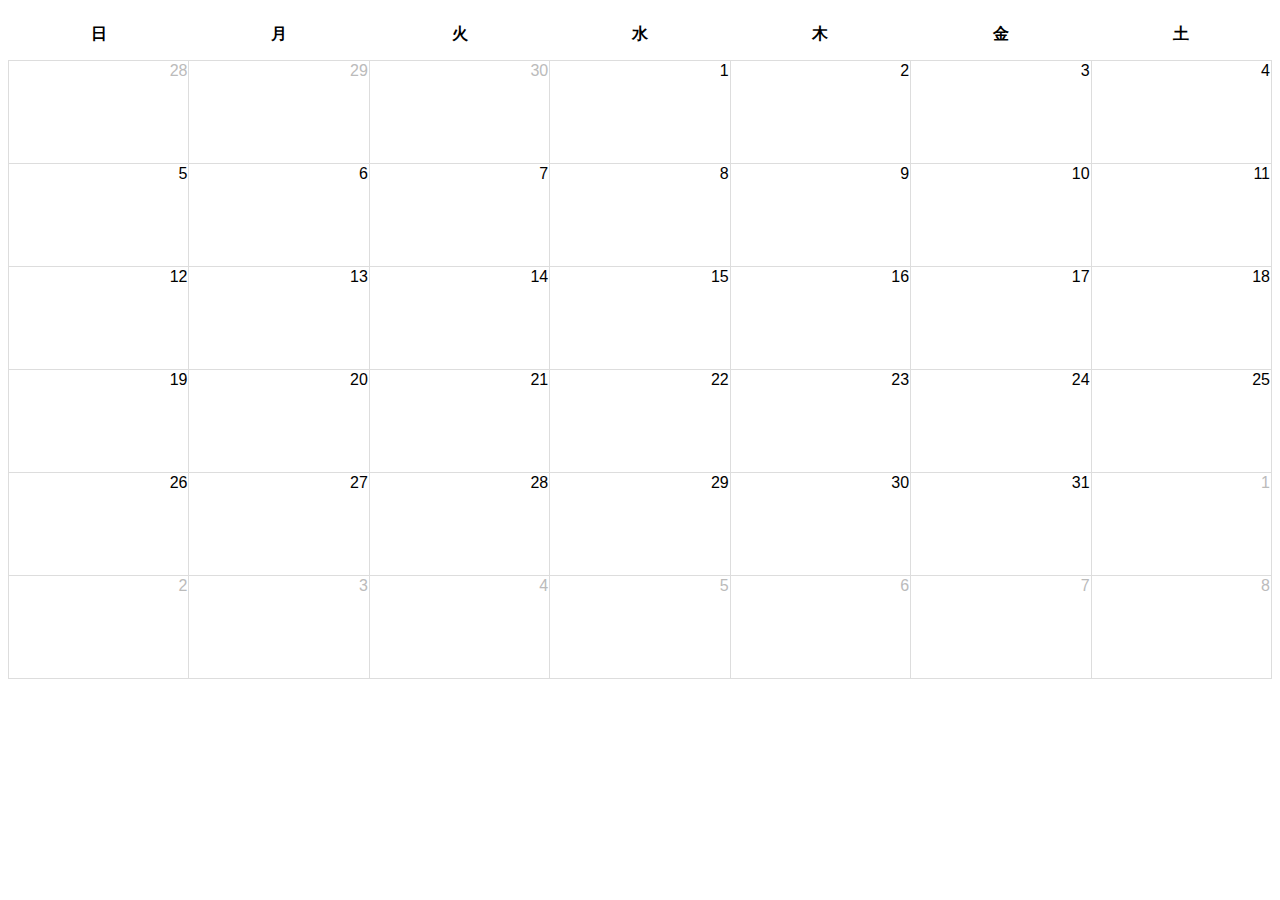
==== calendar.html @ e4258e8d "画像変更" ====
<!DOCTYPE html>
<html lang="ja">
<head>
    <meta charset="UTF-8">
    <meta http-equiv="X-UA-Compatible" content="IE=edge">
    <meta name="viewport" content="width=device-width, initial-scale=1.0">
    <script src="jquery-3.6.0.min.js"></script>
    <link rel="stylesheet" href="style.css">
    <title>Document</title>
</head>
<body>
    <div id="calendar"></div>
    
    <script>



const now = new Date();  // 現在の日時を取得
const year = now.getFullYear();  // 年を取得
const month = now.getMonth() + 1;  // 月を取得（0から始まるので+1する）

function generateCalendar(year, month) {
    const table = document.createElement('table');
    const tbody = document.createElement('tbody');
    
    // カレンダーのヘッダーを生成
    const headerRow = document.createElement('tr');
    const headers = ['日', '月', '火', '水', '木', '金', '土'];
    for (const header of headers) {
      const th = document.createElement('th');
      th.textContent = header;
      headerRow.appendChild(th);
    }
    tbody.appendChild(headerRow);
    
    // 指定された年月の日数を取得
    const lastDate = new Date(year, month, 0).getDate();
    
    // カレンダーの日付部分を生成
    let date = 1;
    for (let week = 0; week < 6; week++) {
      const row = document.createElement('tr');
      for (let day = 0; day < 7; day++) {
        const cell = document.createElement('td');
        if (week === 0 && day < new Date(year, month - 1, 1).getDay()) {
          // 先月の日付
          cell.classList.add('prev-month');
          cell.textContent = new Date(year, month - 1, 0).getDate() - new Date(year, month - 1, 1).getDay() + day + 1;
        } else if (date > lastDate) {
          // 来月の日付
          cell.classList.add('next-month');
          cell.textContent = date - lastDate;
          date++;
        } else {
          // 今月の日付
          cell.textContent = date;
          date++;
        }
        row.appendChild(cell);
      }
      tbody.appendChild(row);
    }
    
    table.appendChild(tbody);
    return table;
  }



const calendar = generateCalendar(year, month);  // カレンダーを生成
$('#calendar').append(calendar);  // カレンダーを親要素に追加



  


    </script>
</body>
</html>
---- style.css ----
body {
    font-family: 'M PLUS Rounded 1c', sans-serif;
}







header {
    display: flex;
    justify-content: center;
    align-items: center;
}

.image {
    border-radius: 5%;
}

.todo {
    background-color: #266436;
    border: solid 15px #f7e1b4;

}

.group p {
width: 240px;
}



.button_solid013 {
    background: #6bb6ff;
    border-radius: 3px;
    position: relative;
    display: flex;
    justify-content: center;
    align-items: center;
    margin: 0 auto;
    max-width: 240px;
    padding: 10px 10px;
    color: #003067;
    transition: 0.3s ease-in-out;
    font-weight: 600;
    border: 2px solid #000;
    z-index: 1;
    border-radius: 5px;
}

.button_solid013:before {
    content: "";
    width: 100%;
    height: 100%;
    position: absolute;
    background: #f4f4a5;
    z-index: -1;
    border: 2px solid #000;
    border-radius: 5px;
}

.button_solid013:after {
    position: absolute;
    top: 0;
    bottom: 0;
    width: 100%;
    height: 100%;
    content: '';
    -webkit-transition: all .3s;
    transition: all .3s;
    -webkit-transform: translate3d(0, 0.40rem, -1rem);
    transform: translate3d(0, 0.40rem, -1rem);
    border: 2px solid #000;
    border-radius: inherit;
    background: #fded76;
    -webkit-box-shadow: 0 0.6rem 0 0 rgb(0 0 0 / 20%);
    box-shadow: 0 0.4rem 0 0 rgb(0 0 0 / 20%);
    z-index: -2;
}

.button_solid013 i {
    position: absolute;
    right: 9px;
}

.button_solid013:hover {
    transform: translate3d(0, 0.2rem, -1rem);
}

.button_solid013:hover:after {
    transform: translate3d(0, 0.2rem, -1rem);
    box-shadow: 0 0.2rem 0 0 rgb(0 0 0 / 20%);
}

.button_solid012 {
    background: #6bb6ff;
    border-radius: 3px;
    position: relative;
    display: flex;
    justify-content: center;
    align-items: center;
    margin: 0 auto;
    max-width: 240px;
    padding: 10px 10px;
    color: #003067;
    transition: 0.3s ease-in-out;
    font-weight: 600;
    border: 2px solid #000;
    z-index: 1;
    border-radius: 5px;
}

.button_solid012:before {
    content: "";
    width: 100%;
    height: 100%;
    position: absolute;
    background: #a3cffa;
    z-index: -1;
    border: 2px solid #000;
    border-radius: 5px;
}

.button_solid012:after {
    position: absolute;
    top: 0;
    bottom: 0;
    width: 100%;
    height: 100%;
    content: '';
    -webkit-transition: all .3s;
    transition: all .3s;
    -webkit-transform: translate3d(0, 0.40rem, -1rem);
    transform: translate3d(0, 0.40rem, -1rem);
    border: 2px solid #000;
    border-radius: inherit;
    background: #2b7fde;
    -webkit-box-shadow: 0 0.6rem 0 0 rgb(0 0 0 / 20%);
    box-shadow: 0 0.4rem 0 0 rgb(0 0 0 / 20%);
    z-index: -2;
}

.button_solid012 i {
    position: absolute;
    right: 9px;
}

.button_solid012:hover {
    transform: translate3d(0, 0.2rem, -1rem);
}

.button_solid012:hover:after {
    transform: translate3d(0, 0.2rem, -1rem);
    box-shadow: 0 0.2rem 0 0 rgb(0 0 0 / 20%);
}

.button_solid011 {
    background: #c7e1fc;
    border-radius: 3px;
    position: relative;
    display: flex;
    justify-content: center;
    align-items: center;
    margin: 0 auto;
    max-width: 240px;
    padding: 10px 25px;
    color: #003067;
    transition: 0.3s ease-in-out;
    font-weight: 600;
    border: 2px solid #000;
    z-index: 1;
    border-radius: 5px;
}

.button_solid011:before {
    content: "";
    width: 100%;
    height: 100%;
    position: absolute;
    background: #f6c4de;
    z-index: -1;
    border: 2px solid #000;
    border-radius: 5px;
}

.button_solid011:after {
    position: absolute;
    top: 0;
    bottom: 0;
    width: 100%;
    height: 100%;
    content: '';
    -webkit-transition: all .3s;
    transition: all .3s;
    -webkit-transform: translate3d(0, 0.40rem, -1rem);
    transform: translate3d(0, 0.40rem, -1rem);
    border: 2px solid #000;
    border-radius: inherit;
    background: #f682a1;
    -webkit-box-shadow: 0 0.6rem 0 0 rgb(0 0 0 / 20%);
    box-shadow: 0 0.4rem 0 0 rgb(0 0 0 / 20%);
    z-index: -2;
}

.button_solid011 i {
    position: absolute;
    right: 9px;
}

.button_solid011:hover {
    transform: translate3d(0, 0.2rem, -1rem);
}

.button_solid011:hover:after {
    transform: translate3d(0, 0.2rem, -1rem);
    box-shadow: 0 0.2rem 0 0 rgb(0 0 0 / 20%);
}

.group {
    display: flex;
    padding-bottom: 30px;
    flex-wrap: wrap;
    justify-content: center;


}

.group>* {
    margin: 10px;
    /* flex-grow: 1; */
    min-width: 150px;

}

p {
    text-align: center;
    width: 200px;
    border: double 10px #c6b3b3;
    padding:10px;
}

#counter {
    margin-top: 10px;
    text-align: center;
    width: 100%;
}




table {
    border-collapse: collapse;
    width: 100%;
    position: relative;
  }
  
  th {
    height: 50px;
    text-align: center;
  }
  
  td {
    border: 1px solid #ddd;
    height: 100px;
    text-align: right;
    vertical-align: top;
  }
  
  .prev-month,
  .next-month {
    color: #bbb;
  }
  
  #calendar {
    width: 100%;
    height: 100px;
   
  }
  
  table {
    width: 100%;
    height: 100%;
  }
  





/* PCとタブレットの画面サイズ */
@media (min-width: 768px) {
    .todo {
        display: grid;
        grid-template-columns: repeat(4, 1fr);
        gap: 1rem;
        width: 800px;
        margin: 0 auto;
        padding: 50px;
    }

    .image {
        width: 100%;
    }
}

/* スマホの画面サイズ */
@media (max-width: 767px) {
    .todo {
        display: grid;
        grid-template-columns: repeat(2, 1fr);
        gap: 1rem;
        width: 320px;
        margin: 0 auto;
        padding: 40px;

    }

    .image {
        width: 100%;
    }

    .group {
        flex-direction: column;
        align-items: center;

    }


}
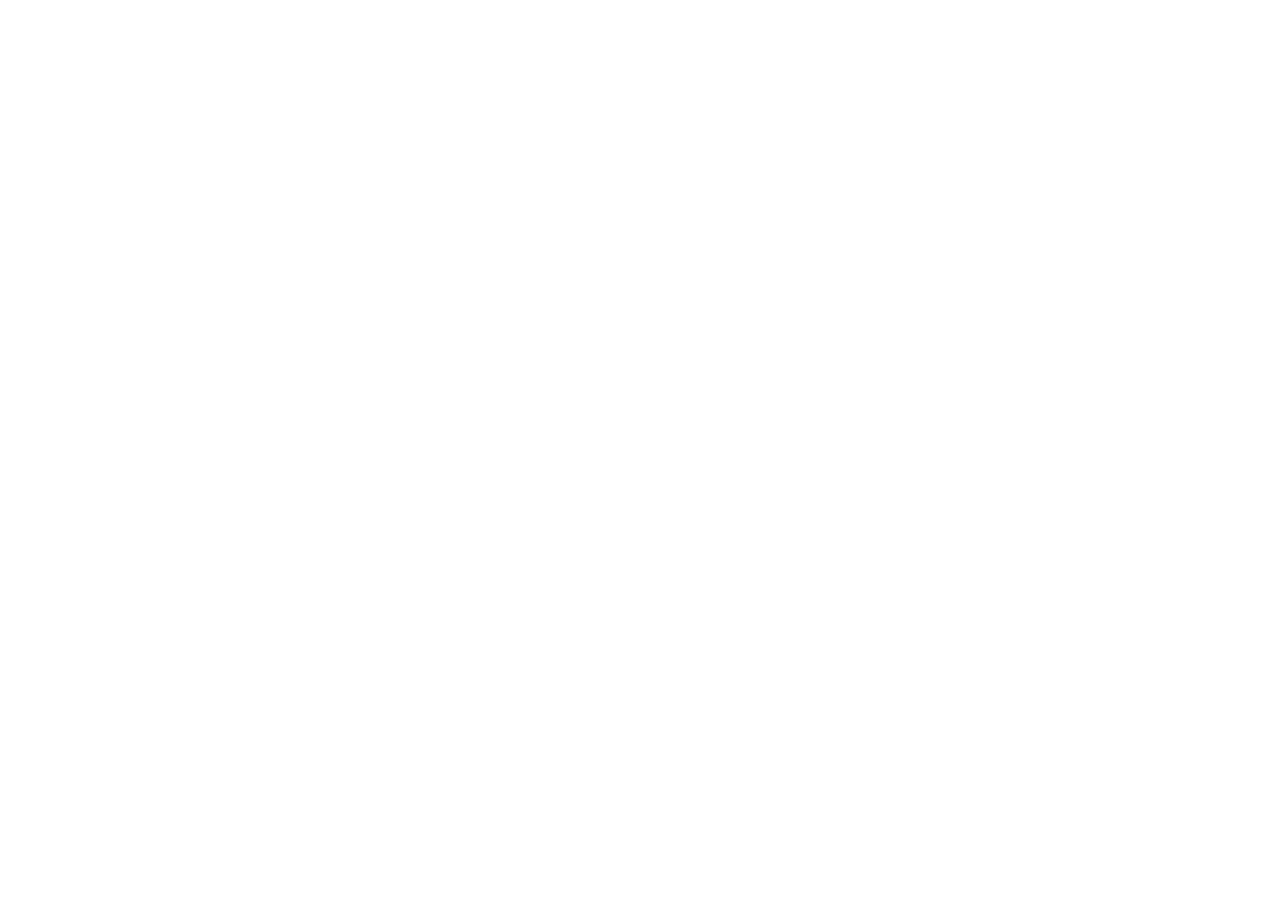
==== commit 75be812f: "カレンダー修正" ====
--- a/calendar.html
+++ b/calendar.html
@@ -1,80 +1,171 @@
 <!DOCTYPE html>
 <html lang="ja">
+
 <head>
-    <meta charset="UTF-8">
-    <meta http-equiv="X-UA-Compatible" content="IE=edge">
-    <meta name="viewport" content="width=device-width, initial-scale=1.0">
-    <script src="jquery-3.6.0.min.js"></script>
-    <link rel="stylesheet" href="style.css">
-    <title>Document</title>
+  <meta charset="UTF-8">
+  <meta http-equiv="X-UA-Compatible" content="IE=edge">
+  <meta name="viewport" content="width=device-width, initial-scale=1.0">
+  <script src="jquery-3.6.0.min.js"></script>
+  <link rel="stylesheet" href="style.css">
+  <title>Document</title>
 </head>
+
 <body>
-    <div id="calendar"></div>
-    
-    <script>
+  <div id="calendar"></div>
+
+  <script>
+    const now = new Date();  // 現在の日時を取得
+    const year = now.getFullYear();  // 年を取得
+    const month = now.getMonth() + 1;  // 月を取得（0から始まるので+1する）
+
+    // ローカルストレージからデータを取得
+
+    const countData = JSON.parse(localStorage.getItem('data'));
+    console.log(countData);
+
+    // 日付の要素を取得する
+    const dateElements = document.querySelectorAll('.date');
+
+
+    const row = document.createElement('tr');
+
+    // rowの子要素の中からcellクラスを持つ要素を全て取得
+    console.log(row.querySelectorAll('.cell'));
+    // テーブルのセルを作成する
+    for (let i = 0; i < dateElements.length; i++) {
+      const cell = document.createElement('td');
+      const date = parseInt(dateElements[i].innerText);
+      const year = selectedYear;
+      const month = selectedMonth + 1;
+
+      cell.classList.add('cell');
+      cell.setAttribute('data-date', `${year}-${month}-${date}`);
+
+      if (countData[`${year}-${month}-${date}`]) {
+        cell.setAttribute('data-count', countData[`${year}-${month}-${date}`]);
+      }
+
+      cell.innerText = date;
+      row.appendChild(cell);
+
+    }
 
 
 
-const now = new Date();  // 現在の日時を取得
-const year = now.getFullYear();  // 年を取得
-const month = now.getMonth() + 1;  // 月を取得（0から始まるので+1する）
 
-function generateCalendar(year, month) {
-    const table = document.createElement('table');
-    const tbody = document.createElement('tbody');
-    
-    // カレンダーのヘッダーを生成
-    const headerRow = document.createElement('tr');
-    const headers = ['日', '月', '火', '水', '木', '金', '土'];
-    for (const header of headers) {
-      const th = document.createElement('th');
-      th.textContent = header;
-      headerRow.appendChild(th);
-    }
-    tbody.appendChild(headerRow);
-    
-    // 指定された年月の日数を取得
-    const lastDate = new Date(year, month, 0).getDate();
-    
-    // カレンダーの日付部分を生成
-    let date = 1;
-    for (let week = 0; week < 6; week++) {
-      const row = document.createElement('tr');
-      for (let day = 0; day < 7; day++) {
-        const cell = document.createElement('td');
-        if (week === 0 && day < new Date(year, month - 1, 1).getDay()) {
-          // 先月の日付
-          cell.classList.add('prev-month');
-          cell.textContent = new Date(year, month - 1, 0).getDate() - new Date(year, month - 1, 1).getDay() + day + 1;
-        } else if (date > lastDate) {
-          // 来月の日付
-          cell.classList.add('next-month');
-          cell.textContent = date - lastDate;
-          date++;
-        } else {
-          // 今月の日付
-          cell.textContent = date;
-          date++;
-        }
-        row.appendChild(cell);
+    // 日付の要素に対応する値を設定する
+    dateElements.forEach(dateElement => {
+      const date = dateElement.getAttribute('data-date');
+      if (countData[date]) {
+        dateElement.innerHTML += ` (${countData[date]})`;
       }
-      tbody.appendChild(row);
-    }
-    
-    table.appendChild(tbody);
-    return table;
-  }
+    });
 
 
 
-const calendar = generateCalendar(year, month);  // カレンダーを生成
-$('#calendar').append(calendar);  // カレンダーを親要素に追加
+
+    // 年月ごとのカウント数の配列を作成
+    const countArray = {};
+    if (countData) {
+      for (const key in countData) {
+        const date = new Date(key);
+        const year = date.getFullYear();
+        const month = date.getMonth() + 1;
+        if (!countArray[year]) {
+          countArray[year] = {};
+        }
+        countArray[year][month] = countData[key];
+      }
+    }
+
+    function generateCalendar(year, month) {
+      const table = document.createElement('table');
+      const tbody = document.createElement('tbody');
+
+      // カレンダーのヘッダーを生成
+      const headerRow = document.createElement('tr');
+      const headers = ['日', '月', '火', '水', '木', '金', '土'];
+      for (const header of headers) {
+        const th = document.createElement('th');
+        th.textContent = header;
+        headerRow.appendChild(th);
+      }
+      tbody.appendChild(headerRow);
+
+      // 指定された年月の日数を取得
+      const lastDate = new Date(year, month, 0).getDate();
+
+      // カレンダーの日付部分を生成
+      // カレンダーの日付部分を生成
+      let date = 1;
+      for (let week = 0; week < 6; week++) {
+        const row = document.createElement('tr');
+        for (let day = 0; day < 7; day++) {
+          const cell = document.createElement('td');
+          if (week === 0 && day < new Date(year, month - 1, 1).getDay()) {
+            // 先月の日付
+            cell.classList.add('prev-month');
+            cell.textContent = new Date(year, month - 1, 0).getDate() - new Date(year, month - 1, 1).getDay() + day + 1;
+          } else if (date > lastDate) {
+            // 来月の日付
+            cell.classList.add('next-month');
+            cell.textContent = date - lastDate;
+            date++;
+          } else {
+            // 今月の日付
+            cell.textContent = date;
+            cell.setAttribute('data-date', `${year}-${month}-${date}`); // 日付の要素に data-date 属性を設定
+            date++;
+
+            // カウント数を表示
+            // 日付要素にカウント数を表示する
+          //   const dateElements = document.querySelectorAll('[data-date]');
+          //   dateElements.forEach(dateElement => {
+          //     const date = dateElement.getAttribute('data-date');
+          //     if (countData[date]) {
+          //       const count = countData[date];
+          //       const span = document.createElement('span');
+          //       span.classList.add('count');
+          //       span.textContent = count;
+          //       dateElement.appendChild(span);
+          //     }
+          //   });
+
+          // }
+          // ...
+          const countData = JSON.parse(localStorage.getItem('data'));
+      const count = countData[`${year}-${month}-${cell.textContent}`];
+      if (count) {
+        const span = document.createElement('span');
+        span.classList.add('count');
+        span.textContent = count;
+        cell.appendChild(span);
+      }
+    }
 
 
+          row.appendChild(cell);
+        }
+        tbody.appendChild(row);
+      }
 
-  
+      table.appendChild(tbody);
+      return table;
+    }
+
+    const calendar = generateCalendar(year, month);  // カレンダーを生成
+    $('#calendar').append(calendar);  // カレンダーを親要素
+
+    // 行をテーブルに追加する
+    document.querySelector('tbody').appendChild(row);
+
+    // 行全体をコンソールに出力する
+    console.log(row);
+   
+    
 
 
-    </script>
+  </script>
 </body>
+
 </html>--- a/style.css
+++ b/style.css
@@ -46,6 +46,7 @@
     border: 2px solid #000;
     z-index: 1;
     border-radius: 5px;
+    text-decoration: none;
 }
 
 .button_solid013:before {
@@ -57,6 +58,7 @@
     z-index: -1;
     border: 2px solid #000;
     border-radius: 5px;
+   
 }
 
 .button_solid013:after {
@@ -76,6 +78,7 @@
     -webkit-box-shadow: 0 0.6rem 0 0 rgb(0 0 0 / 20%);
     box-shadow: 0 0.4rem 0 0 rgb(0 0 0 / 20%);
     z-index: -2;
+    text-decoration: none;
 }
 
 .button_solid013 i {
@@ -237,12 +240,14 @@
     width: 200px;
     border: double 10px #c6b3b3;
     padding:10px;
+    border-radius: 5px;
 }
 
 #counter {
     margin-top: 10px;
     text-align: center;
     width: 100%;
+    
 }
 
 
@@ -328,3 +333,17 @@
 
 }
 
+.count {
+    display: block;
+    font-size: 12px;
+    margin-top: 2px;
+    text-align: center;
+  }
+  
+  .date[data-date]::after {
+    content: attr(data-count);
+    display: block;
+    font-size: 12px;
+    margin-top: 2px;
+    text-align: center;
+  }